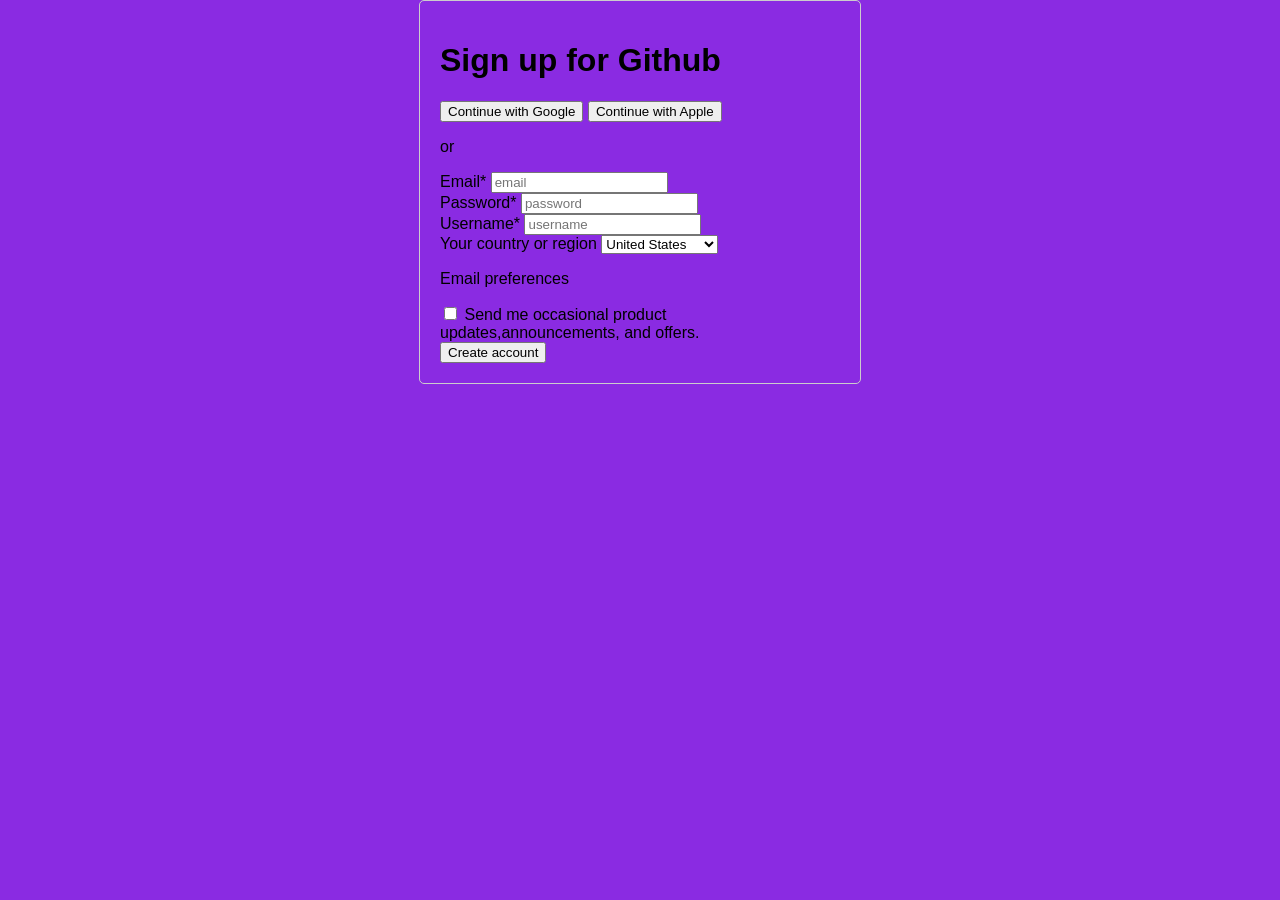
==== html/signup.html @ 3950ee5c "Commit assignment 2" ====
<!DOCTYPE html>
<html lang="en">
<head>
    <meta charset="UTF-8">
    <meta name="viewport" content="width=device-width, initial-scale=1.0">
    <title>Sign up for Github</title>
    <style>
        body {
            font-family: Arial, sans-serif;
            max-width: 400px;
            margin: auto;
            padding: 20px;
            border: 1px solid #ccc;
            border-radius: 5px;
            background-color: blueviolet;
            color: black;
        }
    </style>
</head>
<body>
    <h1>Sign up for Github</h1>
    <button>Continue with Google</button>
    <button>Continue with Apple</button>
    <p>or</p>
    <form action="" method="post">
         <div>
        <label for="email">Email*</label>
        <input type="email" id="email" name="email" placeholder="email" required>
    </div>
    <div>
        <label for="password">Password*</label>
        <input type="password" id="password" name="password" placeholder="password">
    </div>
    <div>
        <label for="username">Username*</label>
        <input type="text" id="username" name="username" placeholder="username" required>
    </div>
    <div>
        <label for="country">Your country or region</label>
        <select id="country" name="country">
            <option value="us">United States</option>
            <option value="ca">Canada</option>
            <option value="uk">United Kingdom</option>
            <option value="au">Australia</option>
            <option value="ken">Kenya</option>
            <option value="all countries">all countries</option>
        </select>
    </div>
    <div>
        <p>Email preferences</p>
        <input type="checkbox" name="subscribe" id="subscribe">
        <label for="subscribe">Send me occasional product updates,announcements, and offers.</label>  
    </div>
    <input type="submit" value="Create account">
    </form>
</body>
</html>


<!-- The type attribute in input elements helps in input validation  -->
<!-- The required attribute ensures that the field must be filled before submission -->
<!-- The id attribute uniquely identifies each element in a web page -->
<!-- The name attribute is used to reference the form data after submission -->
 <!-- The label element is used to provide a caption for an input element -->
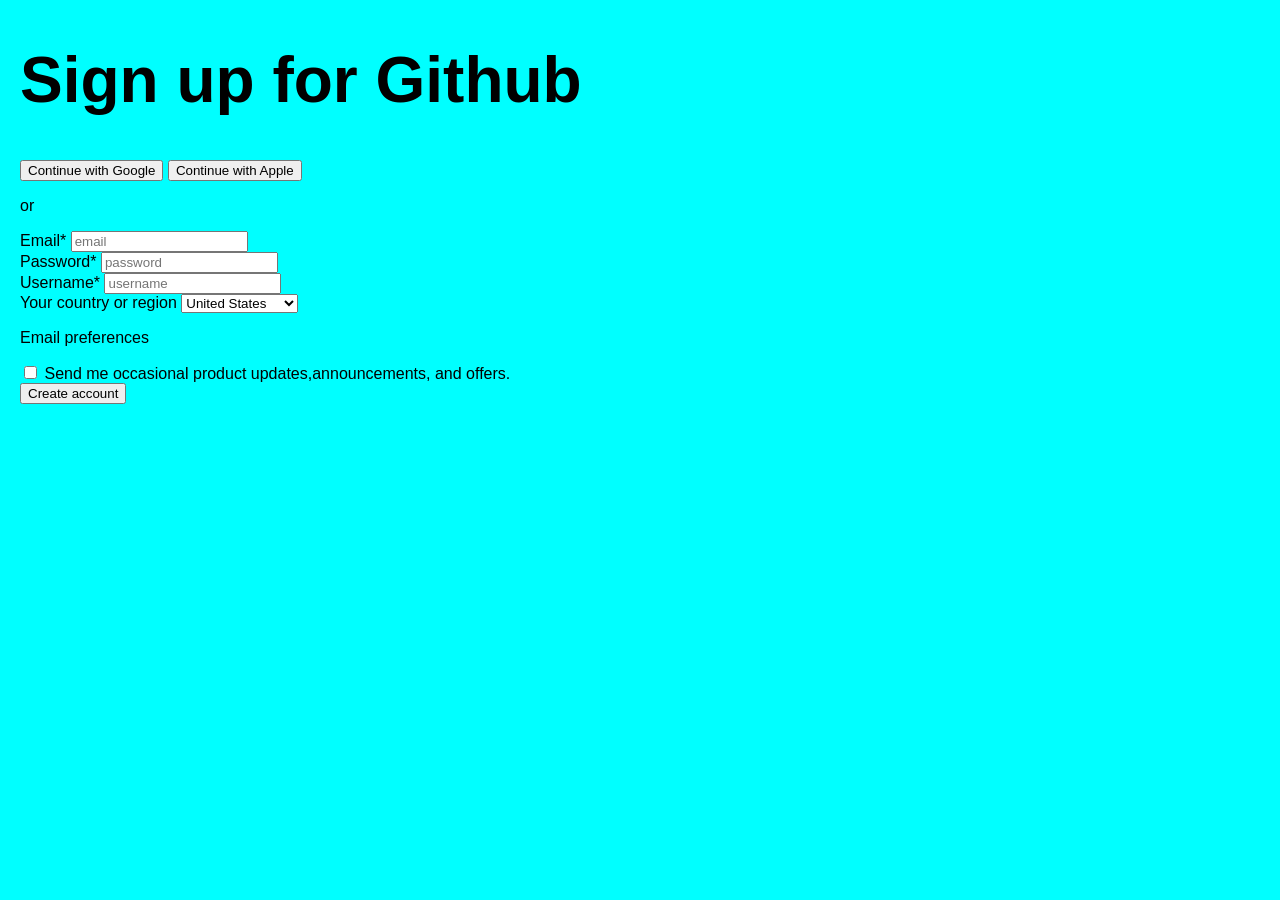
==== commit 5a9d1e4e: "first version portfolio" ====
--- a/html/signup.html
+++ b/html/signup.html
@@ -1,64 +1,86 @@
-<!DOCTYPE html>
+<!doctype html>
 <html lang="en">
-<head>
-    <meta charset="UTF-8">
-    <meta name="viewport" content="width=device-width, initial-scale=1.0">
+  <head>
+    <meta charset="UTF-8" />
+    <meta name="viewport" content="width=device-width, initial-scale=1.0" />
     <title>Sign up for Github</title>
     <style>
+      body {
+        font-family: Arial, sans-serif;
+        margin: 20px;
+      }
+
+      @media (min-width: 800px) {
         body {
-            font-family: Arial, sans-serif;
-            max-width: 400px;
-            margin: auto;
-            padding: 20px;
-            border: 1px solid #ccc;
-            border-radius: 5px;
-            background-color: blueviolet;
-            color: black;
+          background-color: aqua;
         }
+
+        h1 {
+          font-size: 48pt;
+        }
+      }
     </style>
-</head>
-<body>
+  </head>
+  <body>
     <h1>Sign up for Github</h1>
     <button>Continue with Google</button>
     <button>Continue with Apple</button>
     <p>or</p>
     <form action="" method="post">
-         <div>
+      <div>
         <label for="email">Email*</label>
-        <input type="email" id="email" name="email" placeholder="email" required>
-    </div>
-    <div>
+        <input
+          type="email"
+          id="email"
+          name="email"
+          placeholder="email"
+          required
+        />
+      </div>
+      <div>
         <label for="password">Password*</label>
-        <input type="password" id="password" name="password" placeholder="password">
-    </div>
-    <div>
+        <input
+          type="password"
+          id="password"
+          name="password"
+          placeholder="password"
+        />
+      </div>
+      <div>
         <label for="username">Username*</label>
-        <input type="text" id="username" name="username" placeholder="username" required>
-    </div>
-    <div>
+        <input
+          type="text"
+          id="username"
+          name="username"
+          placeholder="username"
+          required
+        />
+      </div>
+      <div>
         <label for="country">Your country or region</label>
         <select id="country" name="country">
-            <option value="us">United States</option>
-            <option value="ca">Canada</option>
-            <option value="uk">United Kingdom</option>
-            <option value="au">Australia</option>
-            <option value="ken">Kenya</option>
-            <option value="all countries">all countries</option>
+          <option value="us">United States</option>
+          <option value="ca">Canada</option>
+          <option value="uk">United Kingdom</option>
+          <option value="au">Australia</option>
+          <option value="ken">Kenya</option>
+          <option value="all countries">all countries</option>
         </select>
-    </div>
-    <div>
+      </div>
+      <div>
         <p>Email preferences</p>
-        <input type="checkbox" name="subscribe" id="subscribe">
-        <label for="subscribe">Send me occasional product updates,announcements, and offers.</label>  
-    </div>
-    <input type="submit" value="Create account">
+        <input type="checkbox" name="subscribe" id="subscribe" />
+        <label for="subscribe"
+          >Send me occasional product updates,announcements, and offers.</label
+        >
+      </div>
+      <input type="submit" value="Create account" />
     </form>
-</body>
+  </body>
 </html>
-
 
 <!-- The type attribute in input elements helps in input validation  -->
 <!-- The required attribute ensures that the field must be filled before submission -->
 <!-- The id attribute uniquely identifies each element in a web page -->
 <!-- The name attribute is used to reference the form data after submission -->
- <!-- The label element is used to provide a caption for an input element -->+<!-- The label element is used to provide a caption for an input element -->
